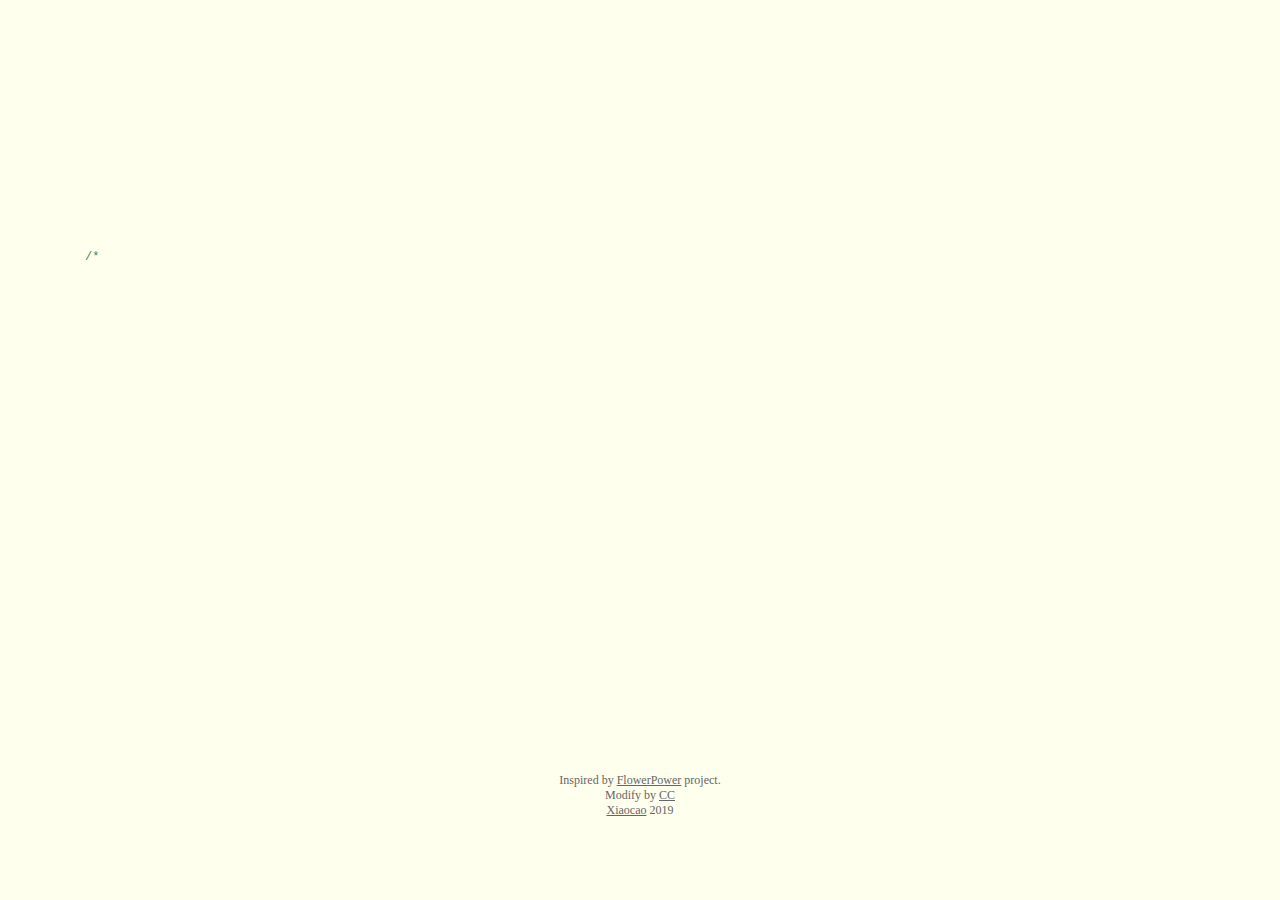
==== Happy-Birthday/index.html @ 2f8723f5 "新增Happy-Birthday主页" ====
<!DOCTYPE HTML>
<html xmlns="http://www.w3.org/1999/xhtml" xml:lang="en" lang="en">
<head>
	<title>Happy Birthday</title>
	<meta http-equiv="content-type" content="text/html; charset=UTF-8">
	<style type="text/css">
		@font-face {
			font-family: digit;
			src: url('digital-7_mono.ttf') format("truetype");
		}
	</style>
	<link href="css/default.css" type="text/css" rel="stylesheet">
	<script type="text/javascript" src="js/jquery.js"></script>
	<script type="text/javascript" src="js/garden_dev.js"></script>
    <script type="text/javascript" src="js/functions_dev.js"></script>
</head>

<body>
	<div id="mainDiv">
		<div id="content">
			<div id="code">
				<span class="comments">/**</span><br />
				<span class="space"/><span class="comments">* Today, the 31th day of July, is your birthday.</span><br />
				<span class="space"/><span class="comments">* So I created a page to celebrate this extraordinary day.</span><br />
				<span class="space"/><span class="comments">*/</span><br />
				Girl u = <span class="keyword">new</span> Girl(<span class="string">"知夏知秋"</span>);<br />
				<span class="comments">// July 31th, when the bell rang, your age increased </span><br />
				Date currentTime = <span class="keyword">new</span> Date(); <br />
				SimpleDateFormat formatter = <span class="keyword">new</span> SimpleDateFormat(<span class="string">"yyyy-MM-dd HH:mm:ss"</span>);<br />
				String dateString = formatter.format(currentTime);<br />
				if( dateString.equals(<span class="string">"2019-7-31 00:00:00"</span>) ){</br>
					u.age ++;</br>
				}</br>
				<span class="comments">// Our blessing will be with you simultaneously.</span><br />
				<span class="keyword">new</span> Thread (){<br />
				@Override </br>
				<span class="comments">// Forever and ever. I wish</span><br />
				while(true){</br>
				<span class="comments">// luckiness,</span><br />
				u.fortune ++;</br>
				<span class="comments">// happiness,</span><br />
				u.happiness ++;</br>
			    <span class="comments">// and everything you wish can be achieved.</span><br />
				}.start()</br>
				<span class="comments">// The last thing I wanna say, boring and ordinary, is:</span><br />
				System.out.println(<span class="string">"Happy Birthday !"</span>);
			</div>
			<div id="loveHeart">
				<canvas id="garden"></canvas>
				<div id="words">
					<div id="messages">
					</br>
					</br>
					</br>
					</br>
						You've been in the world for
						<div id="elapseClock"></div>
					</div>
					<div id="loveu">
						May you have a year full of happiness.<br/>
						<div class="signature">- Xiancao</div>
					</div>
				</div>
			</div>
		</div>
		<div id="copyright">
			Inspired by <a href="http://www.openrise.com/lab/FlowerPower/">FlowerPower</a> project.<br />
			Modify by <a href='https://zhaowanjun.github.io'>CC</a> </br>
			<a href="https://weibo.com/u/5327377184">Xiaocao</a> 2019</br>
		</div>
	</div>
	<script type="text/javascript">
		var offsetX = $("#loveHeart").width() / 2;
		var offsetY = $("#loveHeart").height() / 2 - 55;
		var together = new Date();
		together.setFullYear(2016,7, 31);
		together.setHours(0);
		together.setMinutes(0);
		together.setSeconds(0);
		together.setMilliseconds(0);
		
		if (!document.createElement('canvas').getContext) {
			var msg = document.createElement("div");
			msg.id = "errorMsg";
			msg.innerHTML = "Your browser doesn't support HTML5!<br/>Recommend use Chrome 14+/IE 9+/Firefox 7+/Safari 4+"; 
			document.body.appendChild(msg);
			$("#code").css("display", "none")
			$("#copyright").css("position", "absolute");
			$("#copyright").css("bottom", "10px");
		    document.execCommand("stop");
		} else {
			setTimeout(function () {
				startHeartAnimation();
			}, 5000);

			timeElapse(together);
			setInterval(function () {
				timeElapse(together);
			}, 500);

			adjustCodePosition();
			$("#code").typewriter();
		}
	</script>
</body>
</html>
---- Happy-Birthday/css/default.css ----
body{margin:0;padding:0;background:#ffe;font-size:12px;overflow:auto}#mainDiv{width:100%;height:100%}#loveHeart{float:left;width:670px;height:625px}#garden{width:100%;height:100%}#elapseClock{text-align:right;font-size:18px;margin-top:10px;margin-bottom:10px}#words{font-family:"sans-serif";width:500px;font-size:24px;color:#666}#messages{display:none}#elapseClock .digit{font-family:"digit";font-size:36px}#loveu{padding:5px;font-size:22px;margin-top:80px;margin-right:120px;text-align:right;display:none}#loveu .signature{margin-top:10px;font-size:20px;font-style:italic}#clickSound{display:none}#code{float:left;width:440px;height:400px;color:#333;font-family:"Consolas","Monaco","Bitstream Vera Sans Mono","Courier New","sans-serif";font-size:12px}#code .string{color:#2a36ff}#code .keyword{color:#7f0055;font-weight:bold}#code .placeholder{margin-left:15px}#code .space{margin-left:7px}#code .comments{color:#3f7f5f}#copyright{margin-top:10px;text-align:center;width:100%;color:#666}#errorMsg{width:100%;text-align:center;font-size:24px;position:absolute;top:100px;left:0}#copyright a{color:#666}
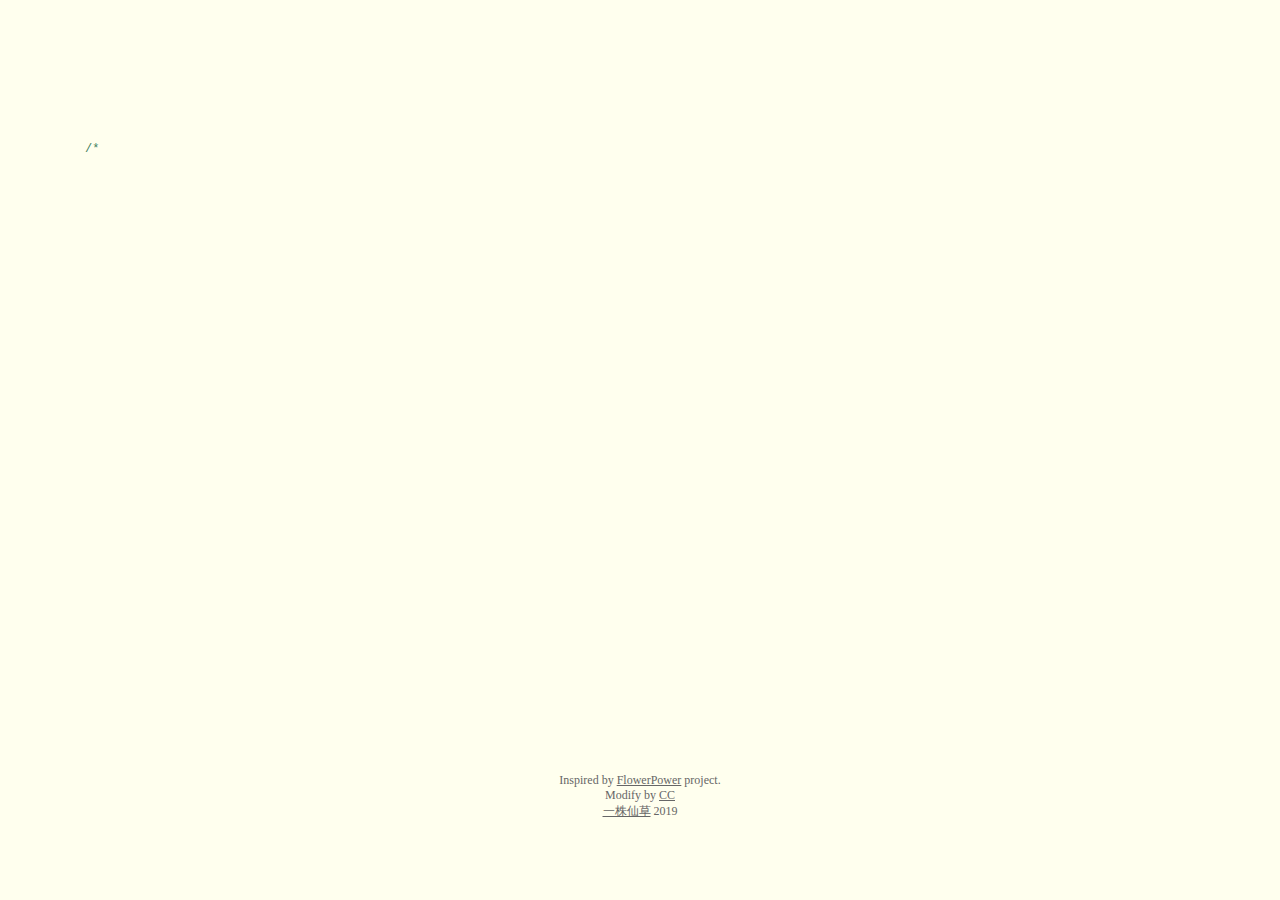
==== commit c907c4c3: "修改birthday页面的文字" ====
--- a/Happy-Birthday/index.html
+++ b/Happy-Birthday/index.html
@@ -34,15 +34,15 @@
 				<span class="comments">// Our blessing will be with you simultaneously.</span><br />
 				<span class="keyword">new</span> Thread (){<br />
 				@Override </br>
-				<span class="comments">// Forever and ever. I wish</span><br />
+				<span class="comments">// 我想，你一定能收到我的祝福</span><br />
 				while(true){</br>
-				<span class="comments">// luckiness,</span><br />
+				<span class="comments">// 我希望</span><br />
 				u.fortune ++;</br>
-				<span class="comments">// happiness,</span><br />
+				<span class="comments">// 知夏知秋 一直都在</span><br />
 				u.happiness ++;</br>
-			    <span class="comments">// and everything you wish can be achieved.</span><br />
+			    <span class="comments">// 知夏知秋 越来越可爱</span><br />
 				}.start()</br>
-				<span class="comments">// The last thing I wanna say, boring and ordinary, is:</span><br />
+				<span class="comments">// 小仙草要陪你到八十岁</span><br />
 				System.out.println(<span class="string">"Happy Birthday !"</span>);
 			</div>
 			<div id="loveHeart">
@@ -52,13 +52,12 @@
 					</br>
 					</br>
 					</br>
-					</br>
-						You've been in the world for
+						今天是你诞生的
 						<div id="elapseClock"></div>
 					</div>
 					<div id="loveu">
-						May you have a year full of happiness.<br/>
-						<div class="signature">- Xiancao</div>
+						我们需要你的温暖<br/>
+						<div class="signature">by 一株仙草</div>
 					</div>
 				</div>
 			</div>
@@ -66,12 +65,12 @@
 		<div id="copyright">
 			Inspired by <a href="http://www.openrise.com/lab/FlowerPower/">FlowerPower</a> project.<br />
 			Modify by <a href='https://zhaowanjun.github.io'>CC</a> </br>
-			<a href="https://weibo.com/u/5327377184">Xiaocao</a> 2019</br>
+			<a href="https://weibo.com/u/5327377184">一株仙草</a> 2019</br>
 		</div>
 	</div>
 	<script type="text/javascript">
 		var offsetX = $("#loveHeart").width() / 2;
-		var offsetY = $("#loveHeart").height() / 2 - 55;
+		var offsetY = $("#loveHeart").height() / 2 - 60;
 		var together = new Date();
 		together.setFullYear(2016,7, 31);
 		together.setHours(0);
--- a/Happy-Birthday/css/default.css
+++ b/Happy-Birthday/css/default.css
@@ -1 +1,101 @@
-body{margin:0;padding:0;background:#ffe;font-size:12px;overflow:auto}#mainDiv{width:100%;height:100%}#loveHeart{float:left;width:670px;height:625px}#garden{width:100%;height:100%}#elapseClock{text-align:right;font-size:18px;margin-top:10px;margin-bottom:10px}#words{font-family:"sans-serif";width:500px;font-size:24px;color:#666}#messages{display:none}#elapseClock .digit{font-family:"digit";font-size:36px}#loveu{padding:5px;font-size:22px;margin-top:80px;margin-right:120px;text-align:right;display:none}#loveu .signature{margin-top:10px;font-size:20px;font-style:italic}#clickSound{display:none}#code{float:left;width:440px;height:400px;color:#333;font-family:"Consolas","Monaco","Bitstream Vera Sans Mono","Courier New","sans-serif";font-size:12px}#code .string{color:#2a36ff}#code .keyword{color:#7f0055;font-weight:bold}#code .placeholder{margin-left:15px}#code .space{margin-left:7px}#code .comments{color:#3f7f5f}#copyright{margin-top:10px;text-align:center;width:100%;color:#666}#errorMsg{width:100%;text-align:center;font-size:24px;position:absolute;top:100px;left:0}#copyright a{color:#666}+body {
+	margin:0;
+	padding:0;
+	background:#ffe;
+	font-size:12px;
+	overflow:auto
+}
+#mainDiv {
+	width:100%;
+	height:100%
+}
+#loveHeart {
+	float:left;
+	width:670px;
+	height:625px
+}
+#garden {
+	width:100%;
+	height:100%
+}
+#elapseClock {
+	text-align:right;
+	font-size:18px;
+	margin-top:10px;
+	margin-bottom:10px
+}
+#words {
+	font-family:"sans-serif";
+	width:500px;
+	font-size:24px;
+	color:#666
+}
+#messages {
+    display:none;
+	color:#00D100;
+	margin-right:100px;
+	margin-left:100px
+}
+#elapseClock .digit {
+	font-family:"digit";
+	font-size:36px
+}
+#loveu {
+	padding:5px;
+	font-size:22px;
+	margin-top:80px;
+	margin-right:120px;
+    text-align:right;
+    color:#00D100;
+	display:none
+}
+#loveu .signature {
+	margin-top:10px;
+	font-size:20px;
+	font-style:italic
+}
+#clickSound {
+	display:none
+}
+#code {
+	float:left;
+	width:440px;
+	height:625px;
+	color:#333;
+	font-family:"Consolas","Monaco","Bitstream Vera Sans Mono","Courier New","sans-serif";
+	font-size:12px;
+	line-height: 22px
+}
+#code .string {
+	color:#2a36ff
+}
+#code .keyword {
+	color:#7f0055;
+	font-weight:bold
+}
+#code .placeholder {
+	margin-left:15px
+}
+#code .space {
+	margin-left:7px
+}
+#code .comments {
+	color:#3f7f5f
+}
+#copyright {
+	margin-top:10px;
+	text-align:center;
+	width:100%;
+	color:#666
+}
+#errorMsg {
+	width:100%;
+	text-align:center;
+	font-size:24px;
+	position:absolute;
+	top:100px;
+	left:0
+}
+#copyright a {
+	color:#666
+}
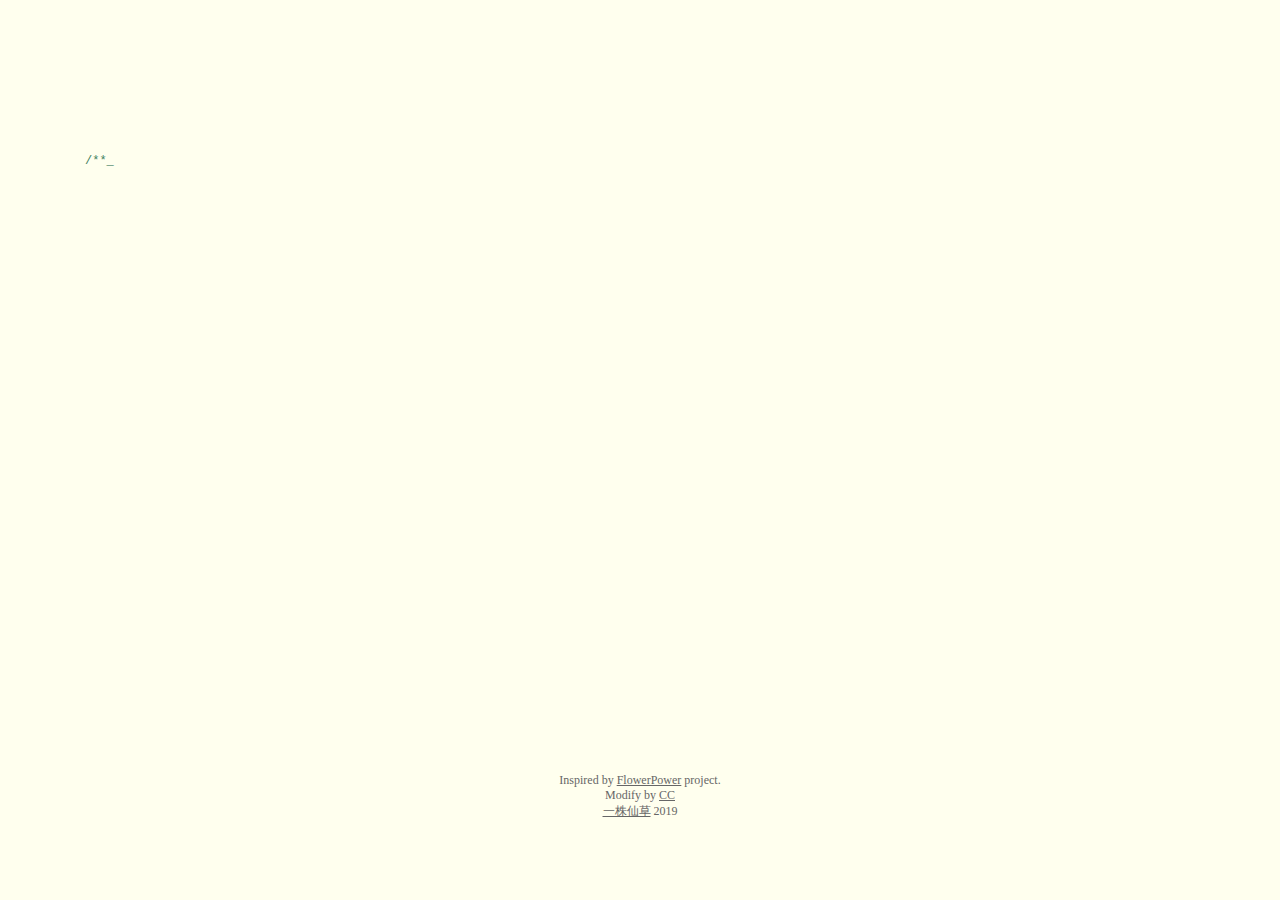
==== commit 120a7840: "添加背景音乐" ====
--- a/Happy-Birthday/index.html
+++ b/Happy-Birthday/index.html
@@ -2,6 +2,7 @@
 <html xmlns="http://www.w3.org/1999/xhtml" xml:lang="en" lang="en">
 <head>
 	<title>Happy Birthday</title>
+	<!-- <embed src="bg_music/HappyBirthday.mp3" hidden="true" autostart="true" loop="2"> -->
 	<meta http-equiv="content-type" content="text/html; charset=UTF-8">
 	<style type="text/css">
 		@font-face {
@@ -12,10 +13,14 @@
 	<link href="css/default.css" type="text/css" rel="stylesheet">
 	<script type="text/javascript" src="js/jquery.js"></script>
 	<script type="text/javascript" src="js/garden_dev.js"></script>
-    <script type="text/javascript" src="js/functions_dev.js"></script>
+	<script type="text/javascript" src="js/functions_dev.js"></script>
+	<script type="text/javascript" src="js/audio.js"></script>
 </head>
 
 <body>
+	<audio id="audio"
+		src="audio/HappyBirthday.mp3">
+	</audio>
 	<div id="mainDiv">
 		<div id="content">
 			<div id="code">
@@ -69,6 +74,7 @@
 		</div>
 	</div>
 	<script type="text/javascript">
+		playAudio(document.getElementById("audio"), 2);
 		var offsetX = $("#loveHeart").width() / 2;
 		var offsetY = $("#loveHeart").height() / 2 - 60;
 		var together = new Date();
--- a/Happy-Birthday/css/default.css
+++ b/Happy-Birthday/css/default.css
@@ -60,11 +60,12 @@
 #code {
 	float:left;
 	width:440px;
-	height:625px;
+	height:620px;
 	color:#333;
 	font-family:"Consolas","Monaco","Bitstream Vera Sans Mono","Courier New","sans-serif";
 	font-size:12px;
-	line-height: 22px
+	line-height: 22px;
+	padding-top: 10px
 }
 #code .string {
 	color:#2a36ff
